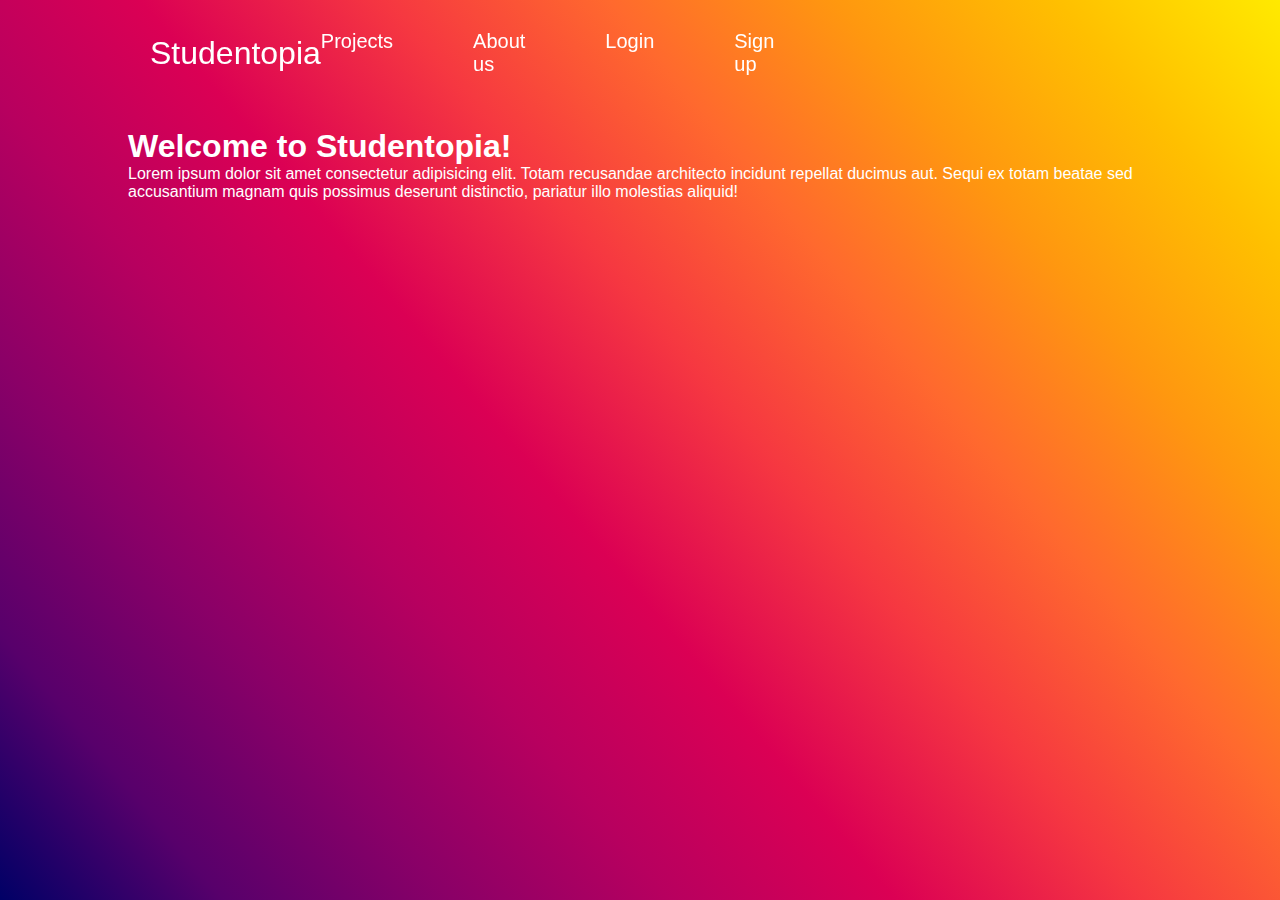
==== Studentopia/index.html @ 8db59806 "Add files via upload" ====
<!DOCTYPE html>
<html lang="en">
<head>
    <meta charset="UTF-8">
    <meta name="viewport"
    content="width=device-width, initial-scale=1.0">
    <title>Studentopia</title>
    <link rel="stylesheet" href="style.css">
</head>
<body>
    <nav>
        <a href="index.html">Studentopia</a>
        <ul>
            <li><a href="Projects.html">Projects</a></li>
            <li><a href="Aboutus.html">About us</a></li>
            <li><a href="Login.html">Login</a></li>
            <li><a href="Signup.html">Sign up</a></li>
        </ul>
    </nav>
    <section>
        <h1>Welcome to Studentopia!</h1>
        <p>Lorem ipsum dolor sit amet consectetur adipisicing elit. Totam recusandae architecto incidunt repellat ducimus aut. Sequi ex totam beatae sed accusantium magnam quis possimus deserunt distinctio, pariatur illo molestias aliquid!</p>
    </section>
</body>
</body>
</html>
---- Studentopia/style.css ----
*{
    padding: 0;
    margin: 0;
    box-sizing: border-box;
    font-family: 'Poppins',
    sans-serif;

}
body{
    min-height: 100vh;
    background-image: 
    linear-gradient(
        50deg,
        hsl(240deg 100% 20%)0%,
        hsl(289deg 100% 21%)11%,
        hsl(315deg 100% 27%)22%,
        hsl(329deg 100% 36%)33%,
        hsl(337deg 100% 43%)44%,
        hsl(357deg 91% 59%)56%,
        hsl(17deg 100% 59%)67%,
        hsl(34deg 100% 53%)78%,
        hsl(45deg 100% 50%)89%,
        hsl(55deg 100% 50%)100%
    );;
}
nav{
    position: fixed;
    top: 0;
    left: 0;
    width: 100%;
    display: flex;
    justify-content: space-between;
    align-items: center;
    padding: 30px 150px;
}
nav ul{
    display: flex;
    justify-content: center;
    gap: 5em;
    margin-right: 25em;
    list-style: none;
}
nav ul a{
    color: white;
    padding: auto;
    border-radius: 5px;
    transition: 0.3s ease;
    font-size: 20px;
    text-decoration: none;
}
nav > a{
    font-size: 32px;
    color: white;
    text-decoration: none;
}
section{
    color: white;
    padding: 10%;
}
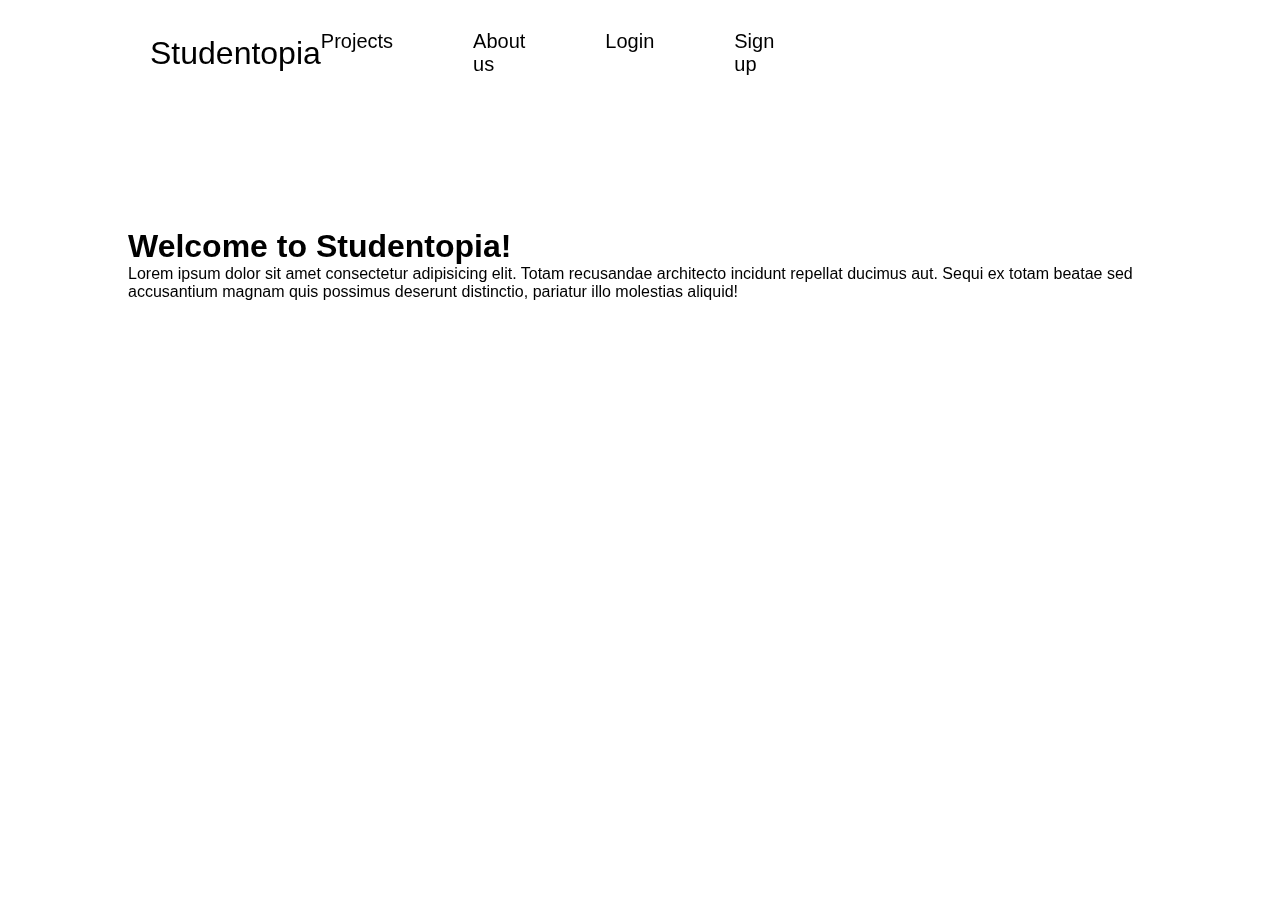
==== commit 42f9f097: "Update index.html" ====
--- a/Studentopia/index.html
+++ b/Studentopia/index.html
@@ -8,6 +8,7 @@
     <link rel="stylesheet" href="style.css">
 </head>
 <body>
+    <video class="background-video" src="background1.mp4" autoplay loop muted></video>
     <nav>
         <a href="index.html">Studentopia</a>
         <ul>
--- a/Studentopia/style.css
+++ b/Studentopia/style.css
@@ -6,22 +6,14 @@
     sans-serif;
 
 }
-body{
-    min-height: 100vh;
-    background-image: 
-    linear-gradient(
-        50deg,
-        hsl(240deg 100% 20%)0%,
-        hsl(289deg 100% 21%)11%,
-        hsl(315deg 100% 27%)22%,
-        hsl(329deg 100% 36%)33%,
-        hsl(337deg 100% 43%)44%,
-        hsl(357deg 91% 59%)56%,
-        hsl(17deg 100% 59%)67%,
-        hsl(34deg 100% 53%)78%,
-        hsl(45deg 100% 50%)89%,
-        hsl(55deg 100% 50%)100%
-    );;
+.background-video {
+    position: fixed;
+    top: 0;
+    left: 0;
+    width: 100%;
+    height: 100%;
+    object-fit: cover;
+    z-index: -1; 
 }
 nav{
     position: fixed;
@@ -41,7 +33,7 @@
     list-style: none;
 }
 nav ul a{
-    color: white;
+    color: black;
     padding: auto;
     border-radius: 5px;
     transition: 0.3s ease;
@@ -50,10 +42,14 @@
 }
 nav > a{
     font-size: 32px;
-    color: white;
+    color: black;
     text-decoration: none;
 }
 section{
-    color: white;
+    color: black;
     padding: 10%;
-}+    position: relative;
+    z-index: 1; 
+    margin-top: 100px; 
+    border-radius: 10px; 
+}
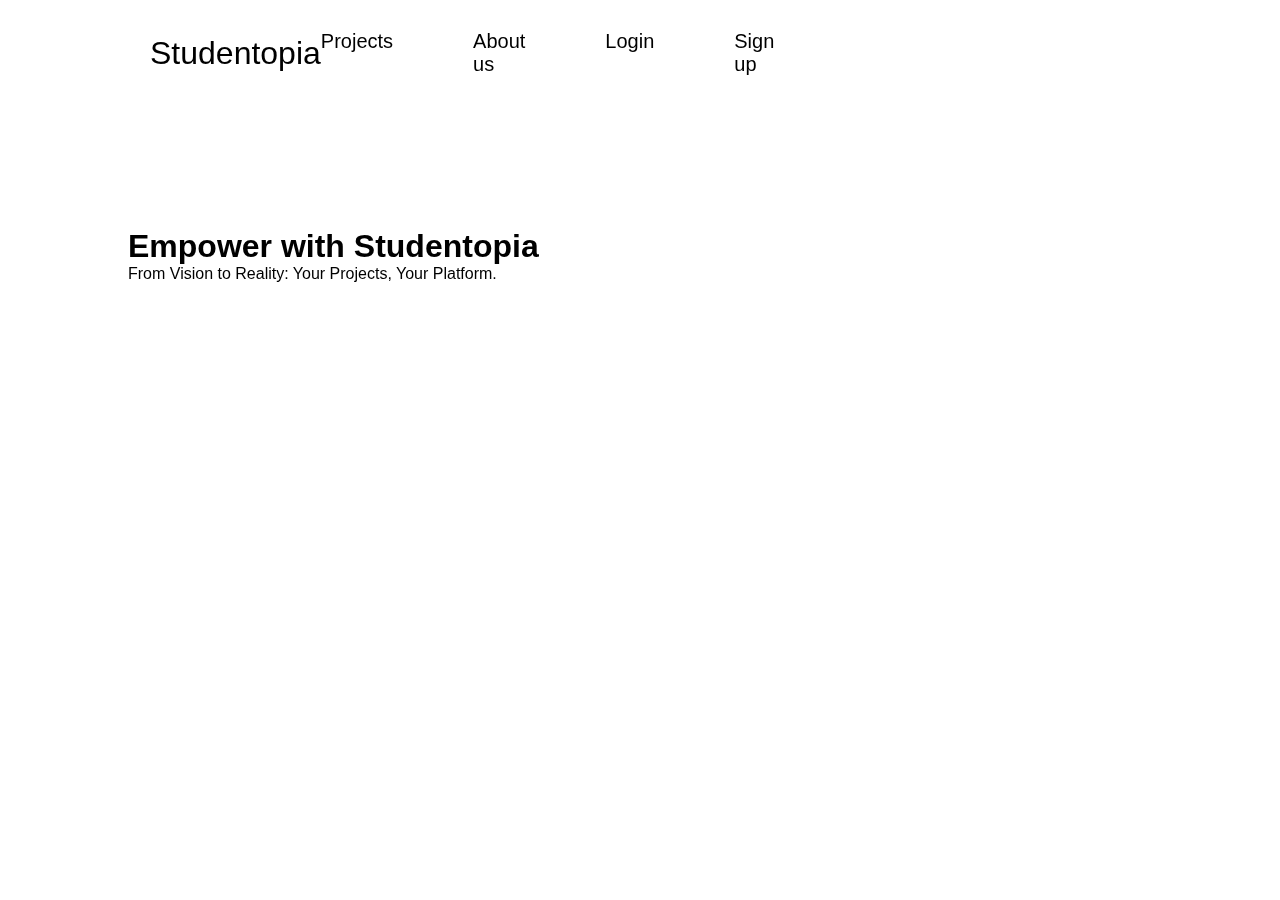
==== commit 9846992e: "Update index.html" ====
--- a/Studentopia/index.html
+++ b/Studentopia/index.html
@@ -19,8 +19,8 @@
         </ul>
     </nav>
     <section>
-        <h1>Welcome to Studentopia!</h1>
-        <p>Lorem ipsum dolor sit amet consectetur adipisicing elit. Totam recusandae architecto incidunt repellat ducimus aut. Sequi ex totam beatae sed accusantium magnam quis possimus deserunt distinctio, pariatur illo molestias aliquid!</p>
+        <h1 class="landing-heading">Empower with Studentopia</h1>
+        <p>From Vision to Reality: Your Projects, Your Platform.</p>       
     </section>
 </body>
 </body>
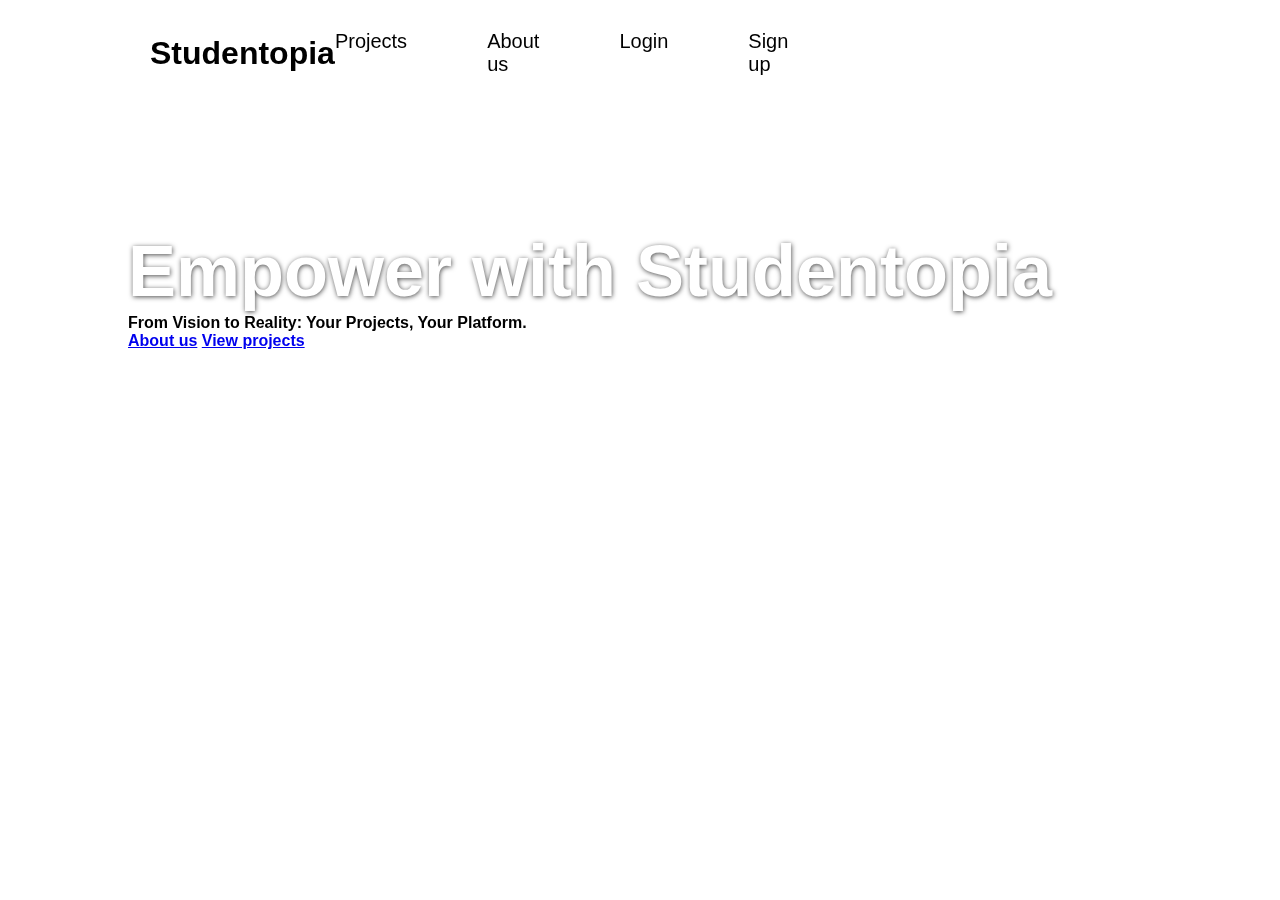
==== commit b135c534: "Update index.html" ====
--- a/Studentopia/index.html
+++ b/Studentopia/index.html
@@ -20,7 +20,9 @@
     </nav>
     <section>
         <h1 class="landing-heading">Empower with Studentopia</h1>
-        <p>From Vision to Reality: Your Projects, Your Platform.</p>       
+        <p>From Vision to Reality: Your Projects, Your Platform.</p>
+        <a href="Aboutus.html" class="hover-link">About us</a>
+        <a href="Projects.html" class="hover-link">View projects</a>
     </section>
 </body>
 </body>
--- a/Studentopia/style.css
+++ b/Studentopia/style.css
@@ -44,6 +44,7 @@
     font-size: 32px;
     color: black;
     text-decoration: none;
+    font-weight: bold;
 }
 section{
     color: black;
@@ -52,4 +53,12 @@
     z-index: 1; 
     margin-top: 100px; 
     border-radius: 10px; 
+    font-weight: bold;
 }
+.landing-heading {
+    font-size: 72px; 
+    color: white; 
+    font-weight: bold;
+    line-height: 1.2; 
+    text-shadow: 0.5px 0.5px 5px rgba(0, 0, 0, 0.7);
+}
